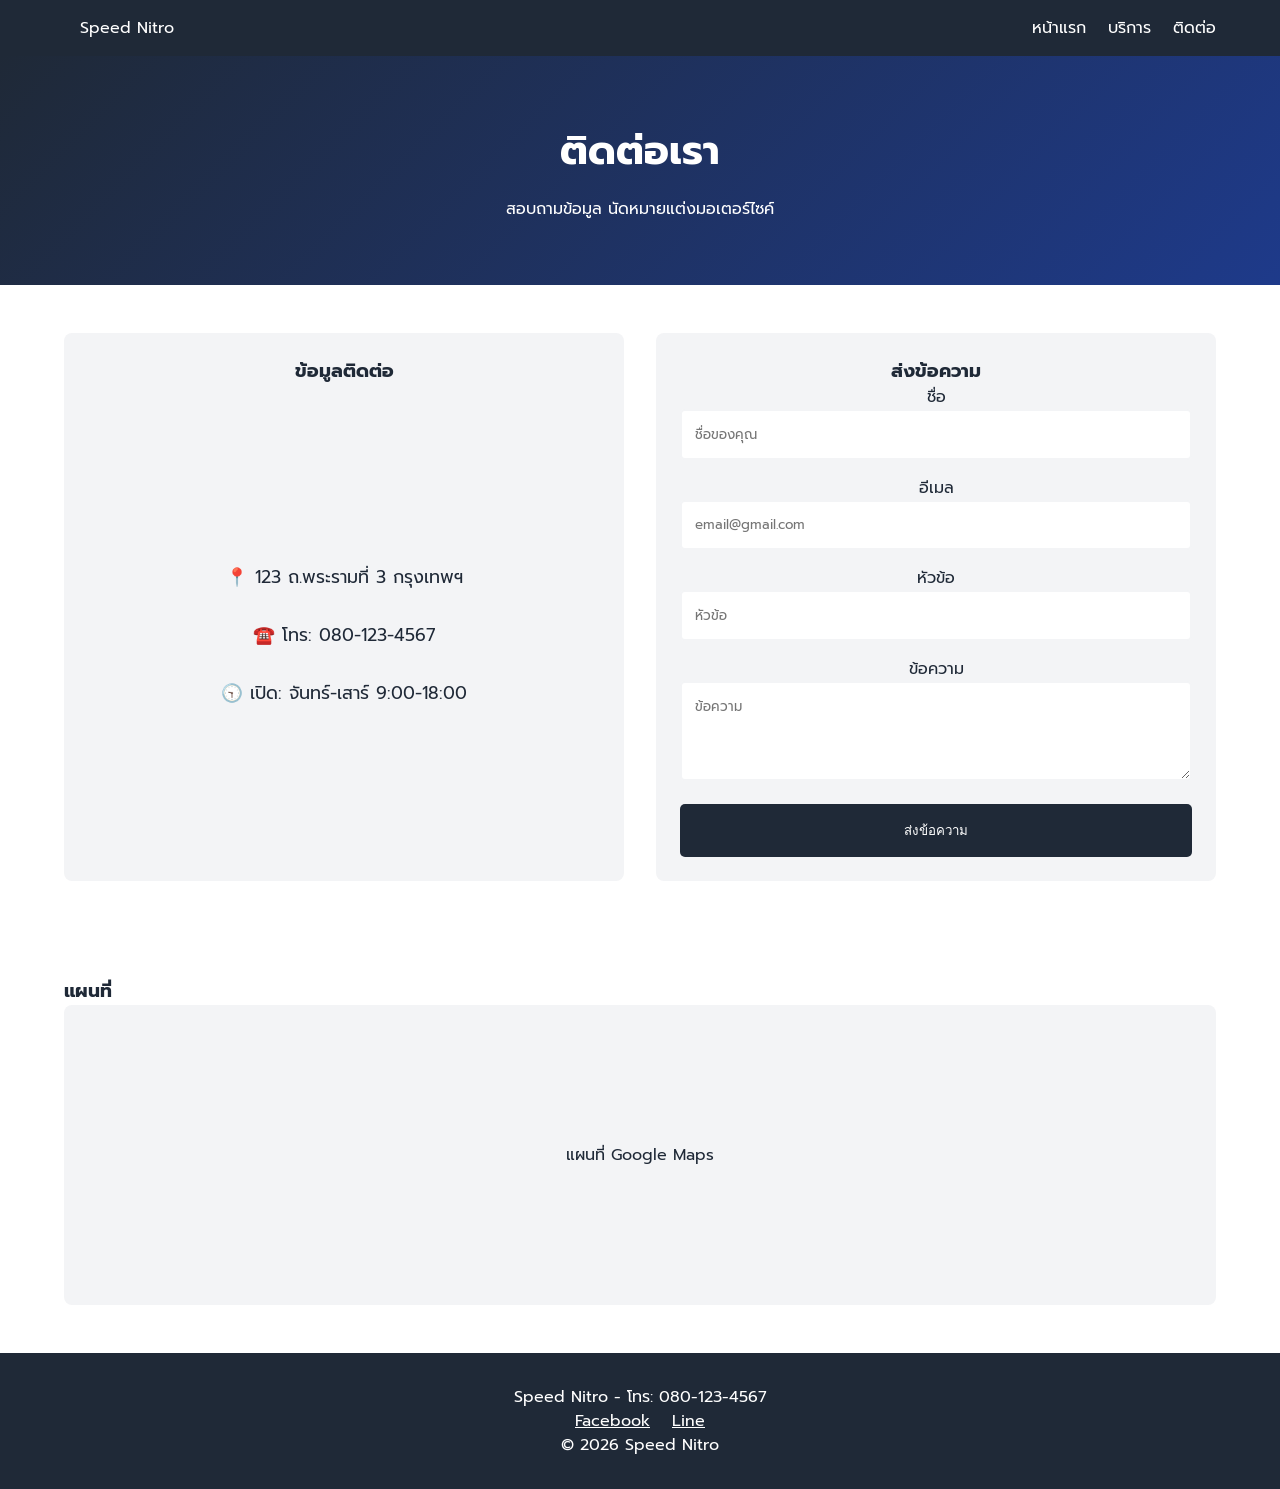
==== contact.html @ d0d0f7f6 "Add files via upload" ====
<!DOCTYPE html>
<html lang="th">
<head>
  <meta charset="UTF-8">
  <meta name="viewport" content="width=device-width, initial-scale=1.0">
  <title>ติดต่อเรา - Speed Nitro</title>
  <link href="https://fonts.googleapis.com/css2?family=Prompt:wght@400;600&display=swap" rel="stylesheet">
  <link rel="stylesheet" href="../css/style.css">
</head>
<body>
  <header>
    <nav class="navbar">
      <a href="index.html">Speed Nitro</a>
      <div>
        <a href="index.html">หน้าแรก</a>
        <a href="menu.html">บริการ</a>
        <a href="contact.html">ติดต่อ</a>
      </div>
    </nav>
  </header>
  <main>
    <section class="hero">
      <h1>ติดต่อเรา</h1>
      <p>สอบถามข้อมูล นัดหมายแต่งมอเตอร์ไซค์</p>
    </section>
    <section>
      <div class="contact-grid">
        <div class="card">
          <h3>ข้อมูลติดต่อ</h3>
          <div class="contact-info">
            <p>📍 123 ถ.พระรามที่ 3 กรุงเทพฯ</p>
            <p>☎️ โทร: 080-123-4567</p>
            <p>🕤 เปิด: จันทร์-เสาร์ 9:00-18:00</p>
          </div>
        </div>
        <div class="card">
          <h3>ส่งข้อความ</h3>
          <form>
            <div class="form-group">
              <label>ชื่อ</label>
              <input type="text" placeholder="ชื่อของคุณ">
            </div>
            <div class="form-group">
              <label>อีเมล</label>
              <input type="email" placeholder="email@gmail.com">
            </div>
            <div class="form-group">
              <label>หัวข้อ</label>
              <input type="text" placeholder="หัวข้อ">
            </div>
            <div class="form-group">
              <label>ข้อความ</label>
              <textarea placeholder="ข้อความ"></textarea>
            </div>
            <button type="submit" class="form-btn">ส่งข้อความ</button>
          </form>
        </div>
      </div>
    </section>
    <section>
      <h3>แผนที่</h3>
      <a href="https://maps.app.goo.gl/3gNKirYhoq4xVms66" target="_blank" class="map-placeholder">แผนที่ Google Maps</a>

    </section>
  </main>
  <footer>
    <p>Speed Nitro - โทร: 080-123-4567</p>
    <a href="#">Facebook</a> <a href="#">Line</a>
    <p>&copy; 2026 Speed Nitro</p>
  </footer>
</body>
</html>
---- css/style.css ----
/* CSS อู่แต่งมอเตอร์ไซค์ - กระชับ */
:root {
  --black: #1F2937;
  --blue-dark: #1E3A8A;
  --blue-light: #3B82F6;
  --white: #FFFFFF;
  --gray: #F3F4F6;
}
@import url('https://fonts.googleapis.com/css2?family=Prompt:wght@400;600&display=swap');
* { margin: 0; padding: 0; box-sizing: border-box; }
body { font-family: 'Prompt', sans-serif; color: var(--black); }
img { background: var(--gray); min-height: 150px; display: block; }
.navbar { display: flex; justify-content: space-between; padding: 1rem 5%; background: var(--black); color: var(--white); }
.navbar a { color: var(--white); text-decoration: none; margin-left: 1rem; transition: 0.3s; }
.navbar a:hover { color: var(--blue-light); }
.hero { background: linear-gradient(135deg, var(--black) 0%, var(--blue-dark) 100%); color: var(--white); padding: 4rem 5%; text-align: center; }
.hero h1 { font-size: 2.5rem; margin-bottom: 1rem; }
.btn { display: inline-block; padding: 0.8rem 2rem; background: var(--blue-light); color: var(--white); text-decoration: none; border-radius: 5px; transition: 0.3s; }
.btn:hover { background: var(--white); color: var(--black); }
section { padding: 3rem 5%; }
.grid { display: grid; grid-template-columns: repeat(3, 1fr); gap: 1.5rem; }
.card { background: var(--gray); padding: 1.5rem; border-radius: 8px; text-align: center; transition: 0.3s; }
.card:hover { transform: translateY(-5px); background: var(--white); box-shadow: 0 5px 15px rgba(0,0,0,0.2); }
.avatar { width: 80px; height: 80px; border-radius: 50%; margin: 0 auto 1rem; }
.feature-icon { width: 120px; height: 80px; margin: 0 auto 1rem; object-fit: cover; border-radius: 0; }
.product-img { width: 100%; height: 180px; margin: 0 auto 1rem; object-fit: cover; border-radius: 0; }
.cta { background: var(--blue-dark); color: var(--white); text-align: center; padding: 3rem 5%; }
.promo { background: var(--black); color: var(--white); text-align: center; padding: 1.5rem 5%; margin: 1rem 0; }
.contact-grid { display: grid; grid-template-columns: repeat(2, 1fr); gap: 2rem; }
.contact-info { display: flex; flex-direction: column; justify-content: center; height: 100%; }
.contact-info p { margin: 1rem 0; font-size: 1.1rem; }
.form-group { margin-bottom: 1rem; }
.form-group input, .form-group textarea { width: 100%; padding: 0.8rem; border: 2px solid var(--gray); border-radius: 5px; font-family: 'Prompt'; }
.form-group textarea { min-height: 100px; }
.form-btn { width: 100%; padding: 1rem; background: var(--black); color: var(--white); border: none; border-radius: 5px; cursor: pointer; transition: 0.3s; }
.form-btn:hover { background: var(--blue-light); }
.map-placeholder { background: var(--gray); height: 300px; display: flex; align-items: center; justify-content: center; border-radius: 8px; text-decoration: none; color: var(--black); cursor: pointer; }
.map-placeholder:hover { background: var(--blue-light); color: var(--white); }
footer { background: var(--black); color: var(--white); padding: 2rem 5%; text-align: center; }
footer a { color: var(--white); margin: 0 0.5rem; }
@media (max-width: 768px) {
  .navbar { flex-direction: column; text-align: center; }
  .grid, .contact-grid { grid-template-columns: 1fr; }
}
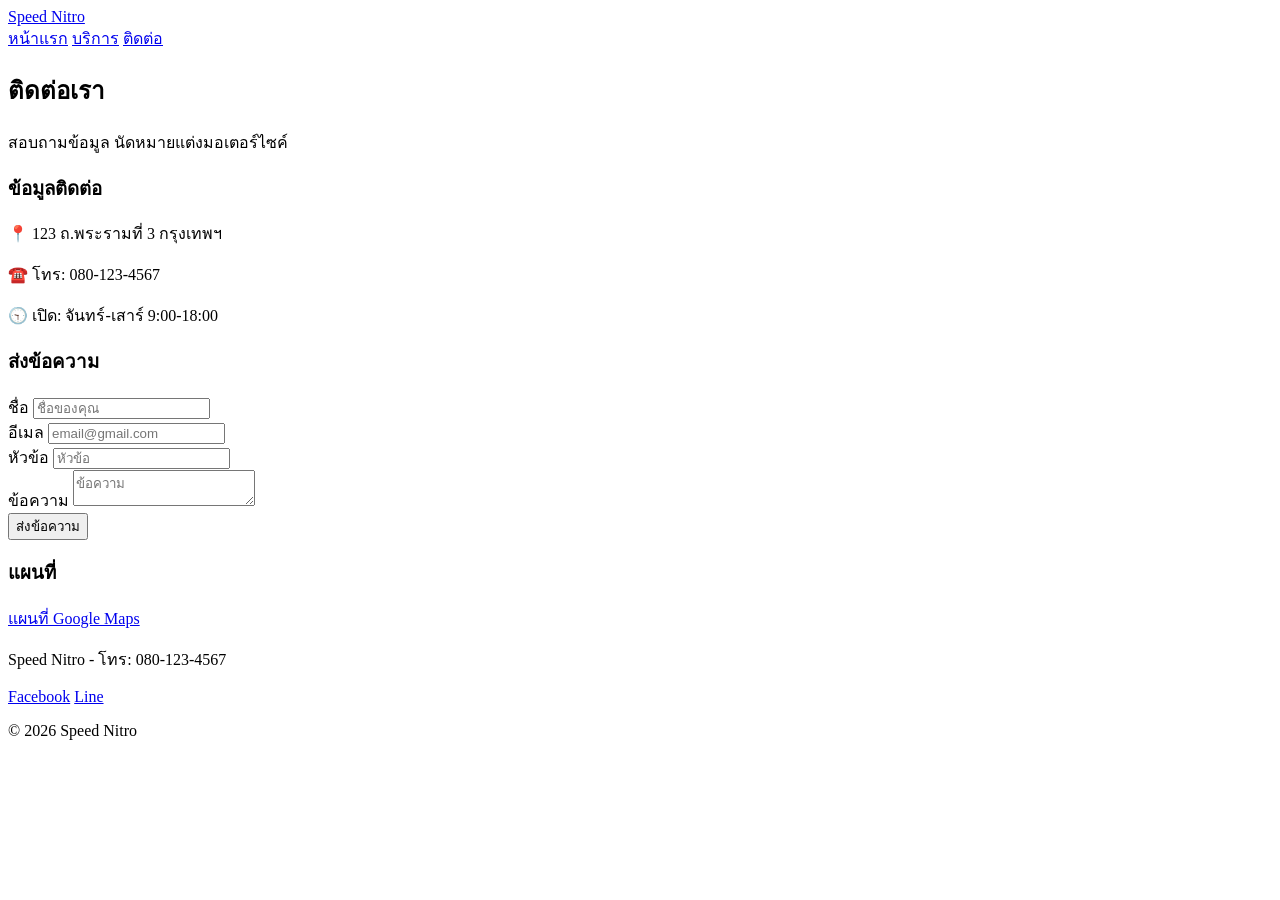
==== commit ed2a31f8: "Update contact.html" ====
--- a/contact.html
+++ b/contact.html
@@ -5,7 +5,7 @@
   <meta name="viewport" content="width=device-width, initial-scale=1.0">
   <title>ติดต่อเรา - Speed Nitro</title>
   <link href="https://fonts.googleapis.com/css2?family=Prompt:wght@400;600&display=swap" rel="stylesheet">
-  <link rel="stylesheet" href="../css/style.css">
+  <link rel="stylesheet" href="style.css">
 </head>
 <body>
   <header>
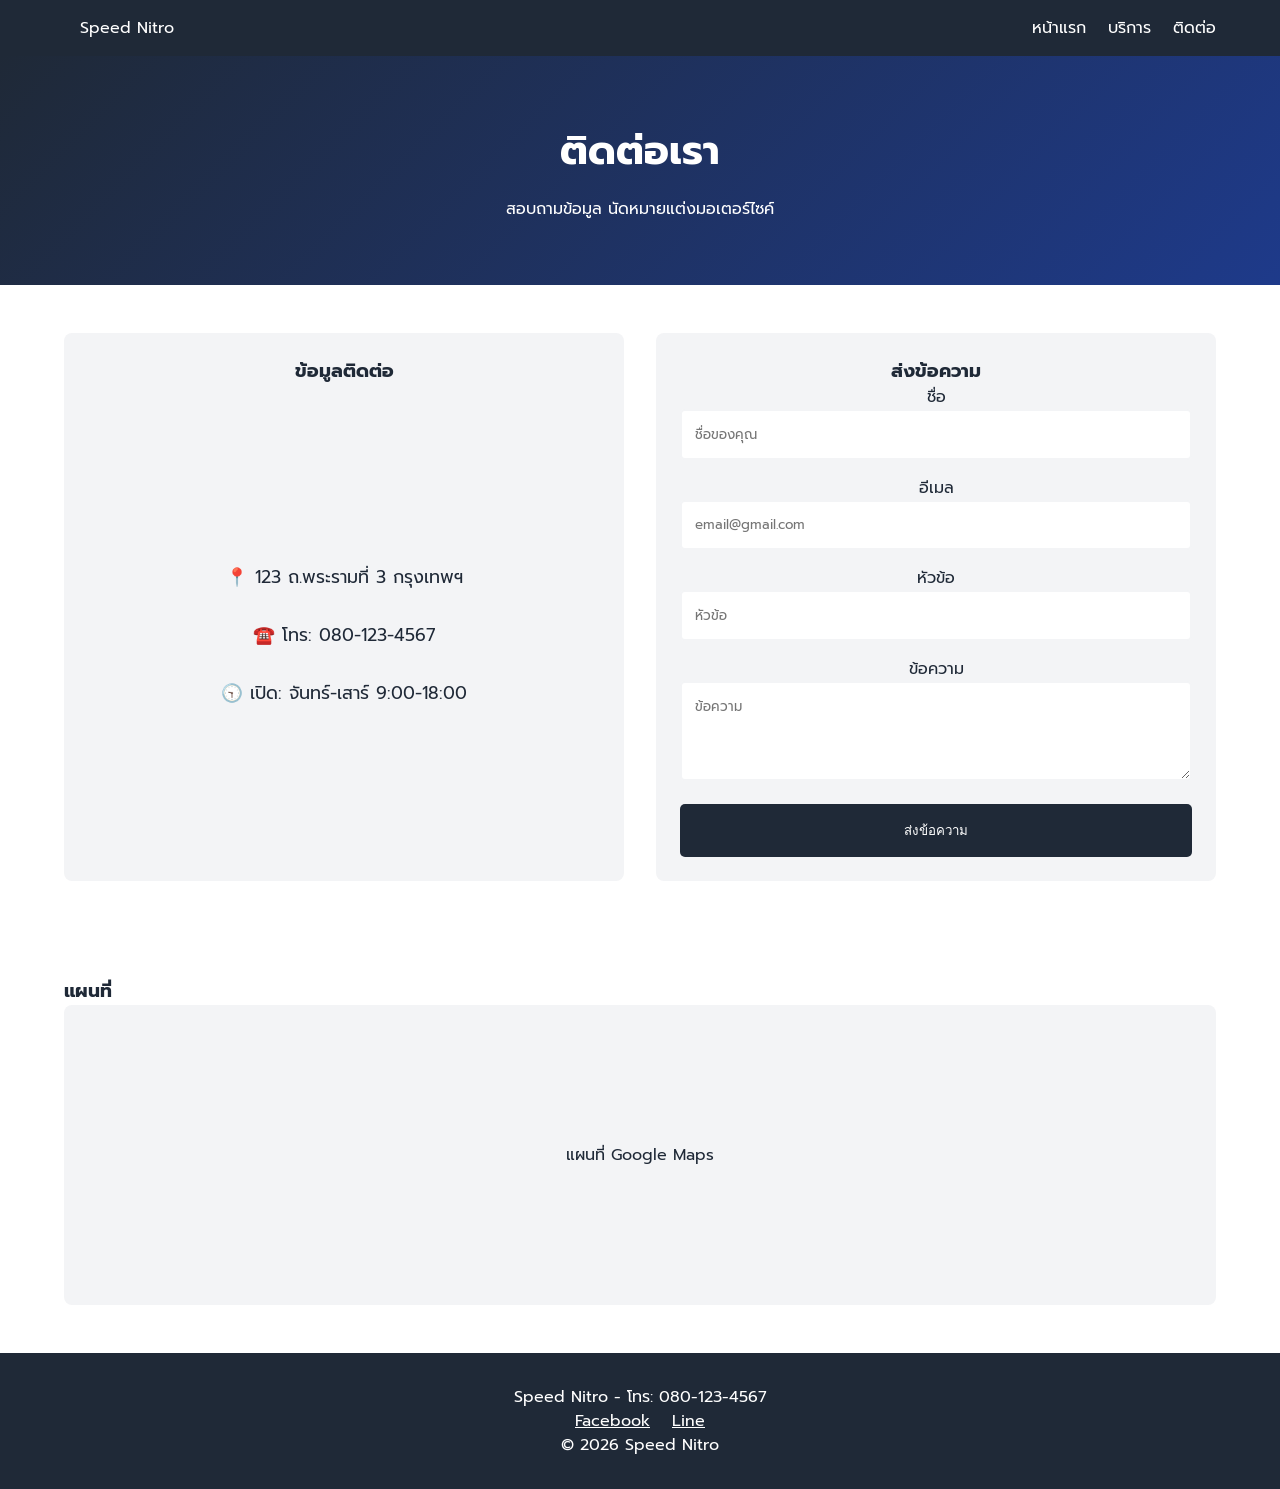
==== commit 56efbafa: "Update contact.html" ====
--- a/contact.html
+++ b/contact.html
@@ -5,7 +5,7 @@
   <meta name="viewport" content="width=device-width, initial-scale=1.0">
   <title>ติดต่อเรา - Speed Nitro</title>
   <link href="https://fonts.googleapis.com/css2?family=Prompt:wght@400;600&display=swap" rel="stylesheet">
-  <link rel="stylesheet" href="style.css">
+  <link rel="stylesheet" href="./css/style.css">
 </head>
 <body>
   <header>
--- a/css/style.css
+++ b/css/style.css
@@ -0,0 +1,44 @@
+/* CSS อู่แต่งมอเตอร์ไซค์ - กระชับ */
+:root {
+  --black: #1F2937;
+  --blue-dark: #1E3A8A;
+  --blue-light: #3B82F6;
+  --white: #FFFFFF;
+  --gray: #F3F4F6;
+}
+@import url('https://fonts.googleapis.com/css2?family=Prompt:wght@400;600&display=swap');
+* { margin: 0; padding: 0; box-sizing: border-box; }
+body { font-family: 'Prompt', sans-serif; color: var(--black); }
+img { background: var(--gray); min-height: 150px; display: block; }
+.navbar { display: flex; justify-content: space-between; padding: 1rem 5%; background: var(--black); color: var(--white); }
+.navbar a { color: var(--white); text-decoration: none; margin-left: 1rem; transition: 0.3s; }
+.navbar a:hover { color: var(--blue-light); }
+.hero { background: linear-gradient(135deg, var(--black) 0%, var(--blue-dark) 100%); color: var(--white); padding: 4rem 5%; text-align: center; }
+.hero h1 { font-size: 2.5rem; margin-bottom: 1rem; }
+.btn { display: inline-block; padding: 0.8rem 2rem; background: var(--blue-light); color: var(--white); text-decoration: none; border-radius: 5px; transition: 0.3s; }
+.btn:hover { background: var(--white); color: var(--black); }
+section { padding: 3rem 5%; }
+.grid { display: grid; grid-template-columns: repeat(3, 1fr); gap: 1.5rem; }
+.card { background: var(--gray); padding: 1.5rem; border-radius: 8px; text-align: center; transition: 0.3s; }
+.card:hover { transform: translateY(-5px); background: var(--white); box-shadow: 0 5px 15px rgba(0,0,0,0.2); }
+.avatar { width: 80px; height: 80px; border-radius: 50%; margin: 0 auto 1rem; }
+.feature-icon { width: 120px; height: 80px; margin: 0 auto 1rem; object-fit: cover; border-radius: 0; }
+.product-img { width: 100%; height: 180px; margin: 0 auto 1rem; object-fit: cover; border-radius: 0; }
+.cta { background: var(--blue-dark); color: var(--white); text-align: center; padding: 3rem 5%; }
+.promo { background: var(--black); color: var(--white); text-align: center; padding: 1.5rem 5%; margin: 1rem 0; }
+.contact-grid { display: grid; grid-template-columns: repeat(2, 1fr); gap: 2rem; }
+.contact-info { display: flex; flex-direction: column; justify-content: center; height: 100%; }
+.contact-info p { margin: 1rem 0; font-size: 1.1rem; }
+.form-group { margin-bottom: 1rem; }
+.form-group input, .form-group textarea { width: 100%; padding: 0.8rem; border: 2px solid var(--gray); border-radius: 5px; font-family: 'Prompt'; }
+.form-group textarea { min-height: 100px; }
+.form-btn { width: 100%; padding: 1rem; background: var(--black); color: var(--white); border: none; border-radius: 5px; cursor: pointer; transition: 0.3s; }
+.form-btn:hover { background: var(--blue-light); }
+.map-placeholder { background: var(--gray); height: 300px; display: flex; align-items: center; justify-content: center; border-radius: 8px; text-decoration: none; color: var(--black); cursor: pointer; }
+.map-placeholder:hover { background: var(--blue-light); color: var(--white); }
+footer { background: var(--black); color: var(--white); padding: 2rem 5%; text-align: center; }
+footer a { color: var(--white); margin: 0 0.5rem; }
+@media (max-width: 768px) {
+  .navbar { flex-direction: column; text-align: center; }
+  .grid, .contact-grid { grid-template-columns: 1fr; }
+}
